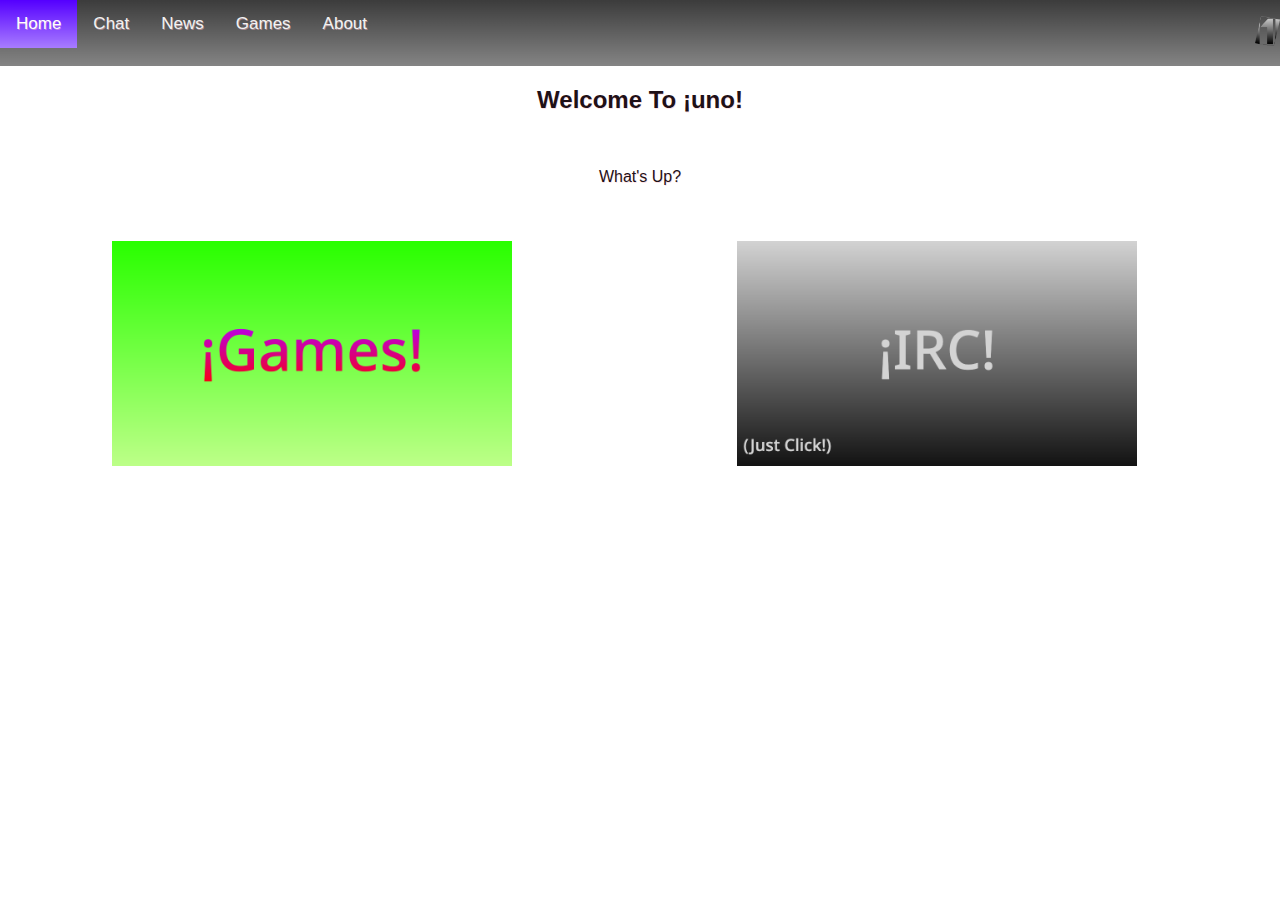
==== index.html @ ce6dddd9 "Update index.html" ====
<!DOCTYPE html>
<html>
<head>
  <link href="/asset/favicon.png" rel="icon">
<meta name="viewport" content="width=device-width, initial-scale=1">
<title>¡uno!</title>
<link rel="stylesheet" href="/style.css">
</head>
<body>

<div class="topnav">
  <a class="active" href="/index.html">Home</a>
    <a href="/irc.html">Chat</a>
  <a href="/news/">News</a>
  <a href="/games/">Games</a>
  <a href="/about.html">About</a>
  <span style="float:right"><p><img src="/asset/unonew-logo.png" alt="UNO" width="25" height="30" /></p></span>
</div>


  <h2>Welcome To ¡uno!</h2><br>
  <p>What's Up?</p><br>

  
 
    


<div class="row">
  <div class="column">
     <p><a href="/games/"><img src="/asset/news/16_9-games.png" alt="Games" width="400" height="225" /></a></p>
  </div>
  <div class="column">
   <p><a href="/irc.html"><img src="/asset/news/16_9-irc.png" alt="News" width="400" height="225" /></a></p>
  </div>
</div>

  
</body>
</html>
---- style.css ----
body {
  margin: 0;
  font-family: Arial, Helvetica, sans-serif;
}

.topnav {
  overflow: hidden;
  background-image: url('/asset/shine3.png');
}

.topnav a {
  float: left;
  color: #f2f2f2;
  text-align: center;
  padding: 14px 16px;
  text-decoration: none;
  font-size: 17px;
}

.topnav a:hover {
  background-image: url('/asset/shine-purple2-short.png');
  color: black;
}

.topnav a.active {
 background-image: url('/asset/shine-purple-short.png');
  color: white;
}














 /* Container holding the image and the text */
.container {
  position: relative;
  text-align: center;
  color: black;
}

/* Bottom left text */
.bottom-left {
  position: absolute;
  bottom: 8px;
  left: 16px;
}

/* Top left text */
.top-left {
  position: absolute;
  top: 8px;
  left: 16px;
}

/* Top right text */
.top-right {
  position: absolute;
  top: 8px;
  right: 16px;
}

/* Bottom right text */
.bottom-right {
  position: absolute;
  bottom: 8px;
  right: 16px;
}

/* Centered text */
.centered {
  position: absolute;
  top: 50%;
  left: 50%;
  transform: translate(-50%, -50%);
} 

body {
    text-align: center;
    color: #1f1017;
    text-shadow: 0.5pt 0.5pt #fbbfcb77;
  background-image: url("https://cdn.glitch.global/be99f798-dffd-4332-91b6-185f5e91c3cc/bg.png?v=1702977383308");
  font-family: -apple-system, BlinkMacSystemFont, "Segoe UI", Roboto, Oxygen,
    Ubuntu, Cantarell, "Open Sans", "Helvetica Neue", sans-serif;
}
a {
  color: ;
}
code {
  color: #FFFF00;
}
.gcse-search {
  font-family: -apple-system, BlinkMacSystemFont, "Segoe UI", Roboto, Oxygen,
    Ubuntu, Cantarell, "Open Sans", "Helvetica Neue", sans-serif;
}
section {
  border: black 5px solid;
  display: block;
}
section h1 {
  border: black 5px solid;
}
hr {

}


body {
  background-image: url('https://cdn.glitch.global/be99f798-dffd-4332-91b6-185f5e91c3cc/bg.png?v=1702977383308');
}





/* Three image containers (use 25% for four, and 50% for two, etc) */
.column {
  float: left;
  width: 48%;
  padding: 5px;
}

/* Clear floats after image containers */
.row::after {
  content: "";
  clear: both;
  display: table;
}
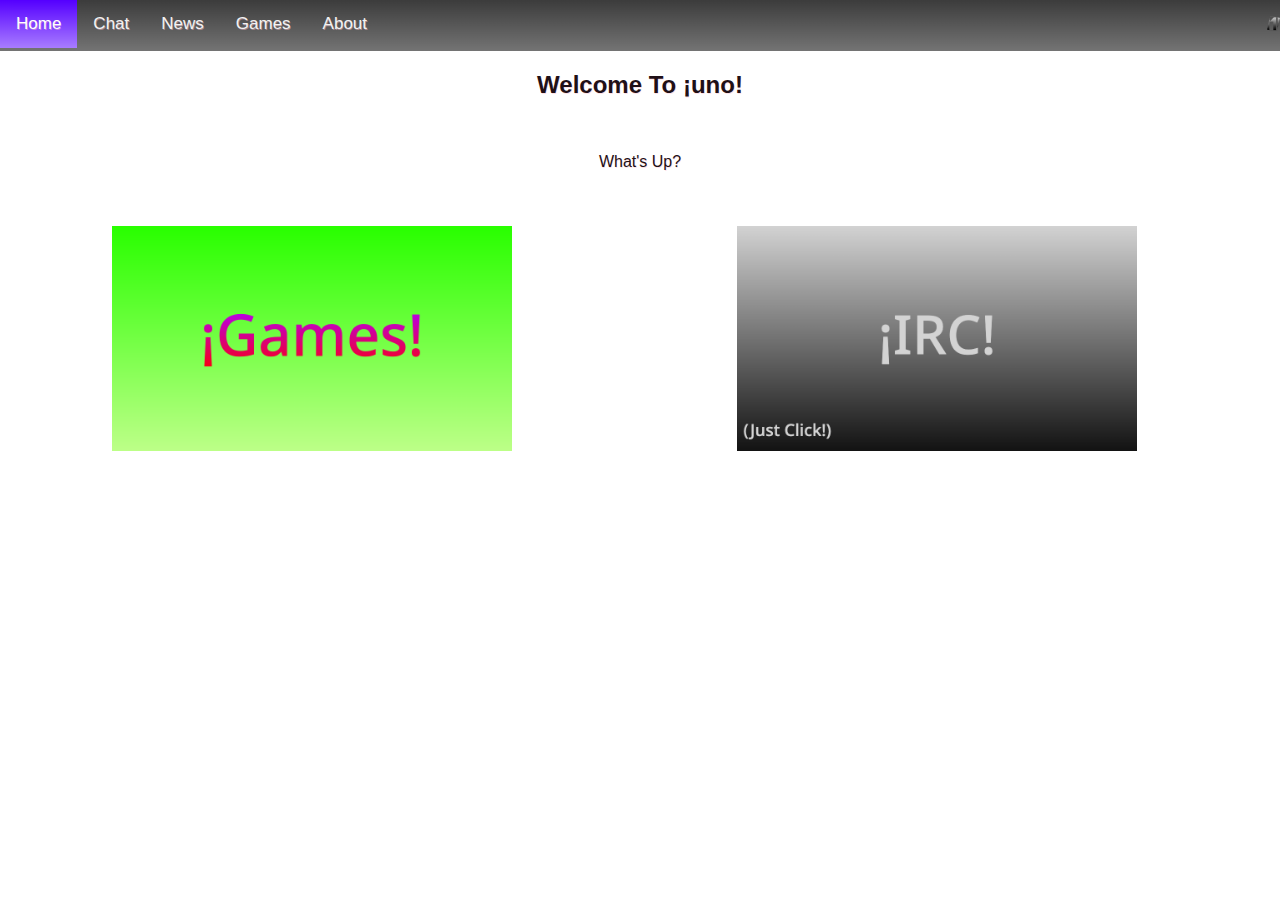
==== commit 22d8919a: "Update index.html" ====
--- a/index.html
+++ b/index.html
@@ -14,7 +14,7 @@
   <a href="/news/">News</a>
   <a href="/games/">Games</a>
   <a href="/about.html">About</a>
-  <span style="float:right"><p><img src="/asset/unonew-logo.png" alt="UNO" width="25" height="30" /></p></span>
+  <span style="float:right"><p><img src="/asset/unonew-logo.png" alt="UNO" width="13" height="15" /></p></span>
 </div>
 
 
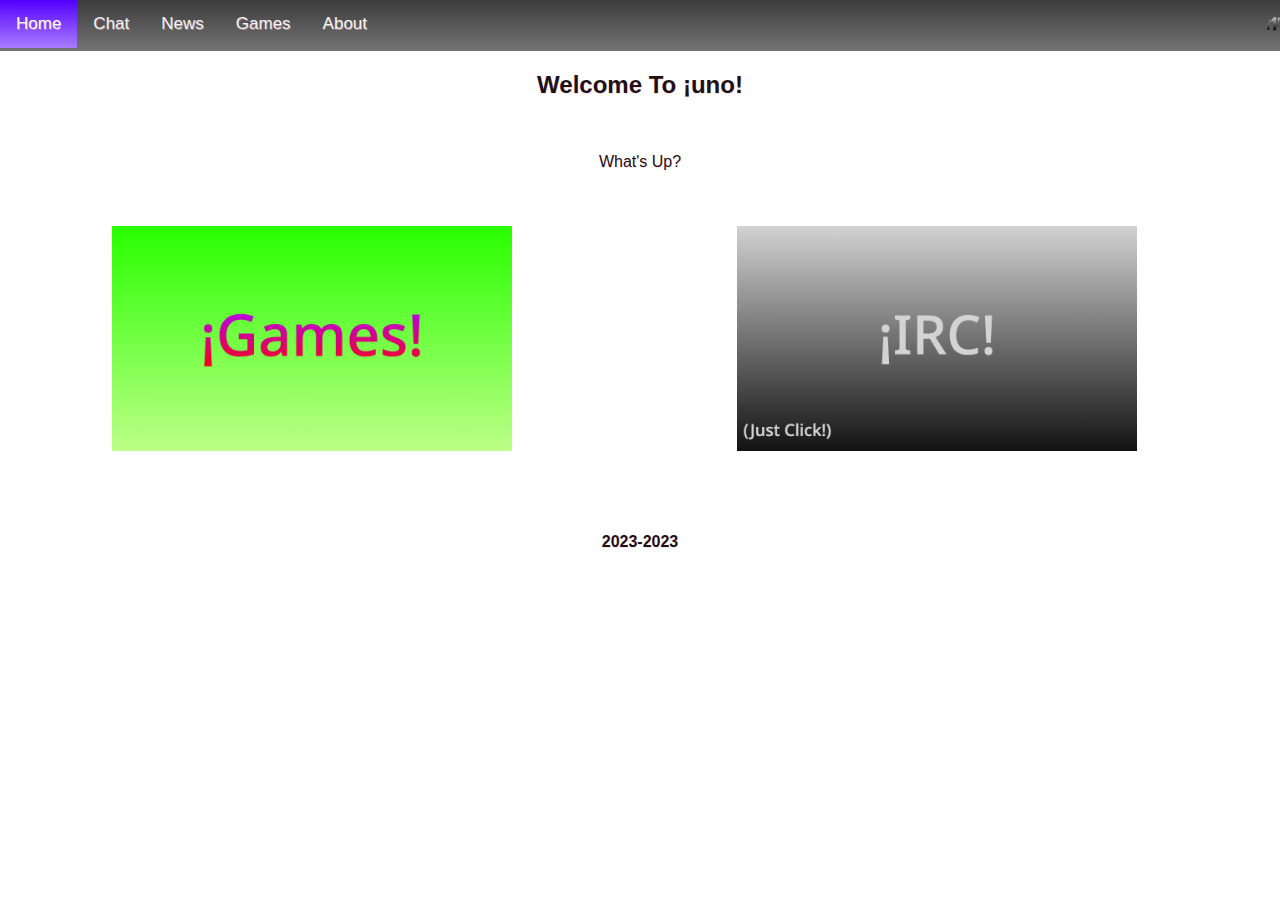
==== commit 8ded9ec6: "Update index.html" ====
--- a/index.html
+++ b/index.html
@@ -35,6 +35,8 @@
   </div>
 </div>
 
+   <br><br>
+  <h4>2023-2023</h4>
   
 </body>
 </html>
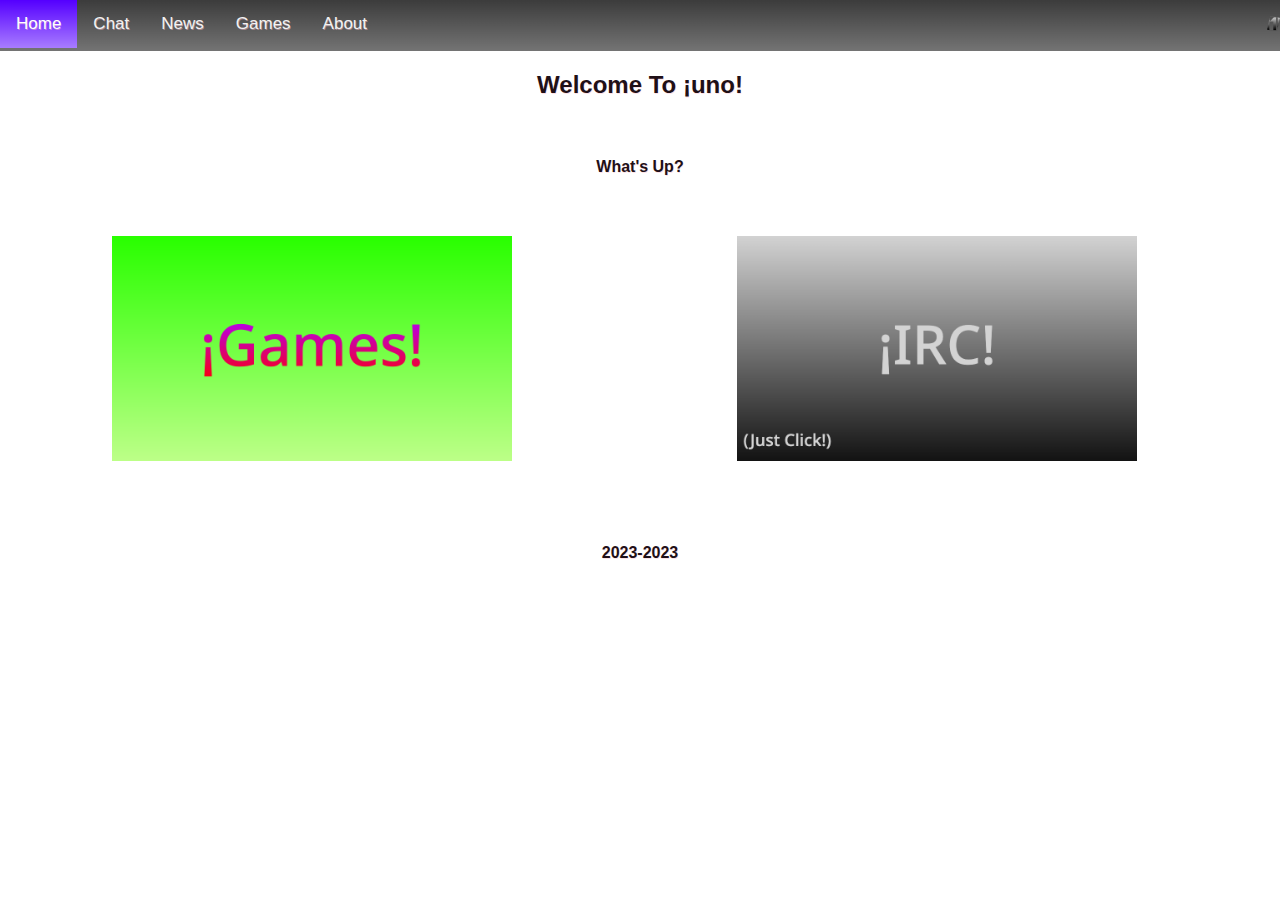
==== commit 4a7d97a9: "Update index.html" ====
--- a/index.html
+++ b/index.html
@@ -19,7 +19,7 @@
 
 
   <h2>Welcome To ¡uno!</h2><br>
-  <p>What's Up?</p><br>
+  <h4>What's Up?</h4><br>
 
   
  
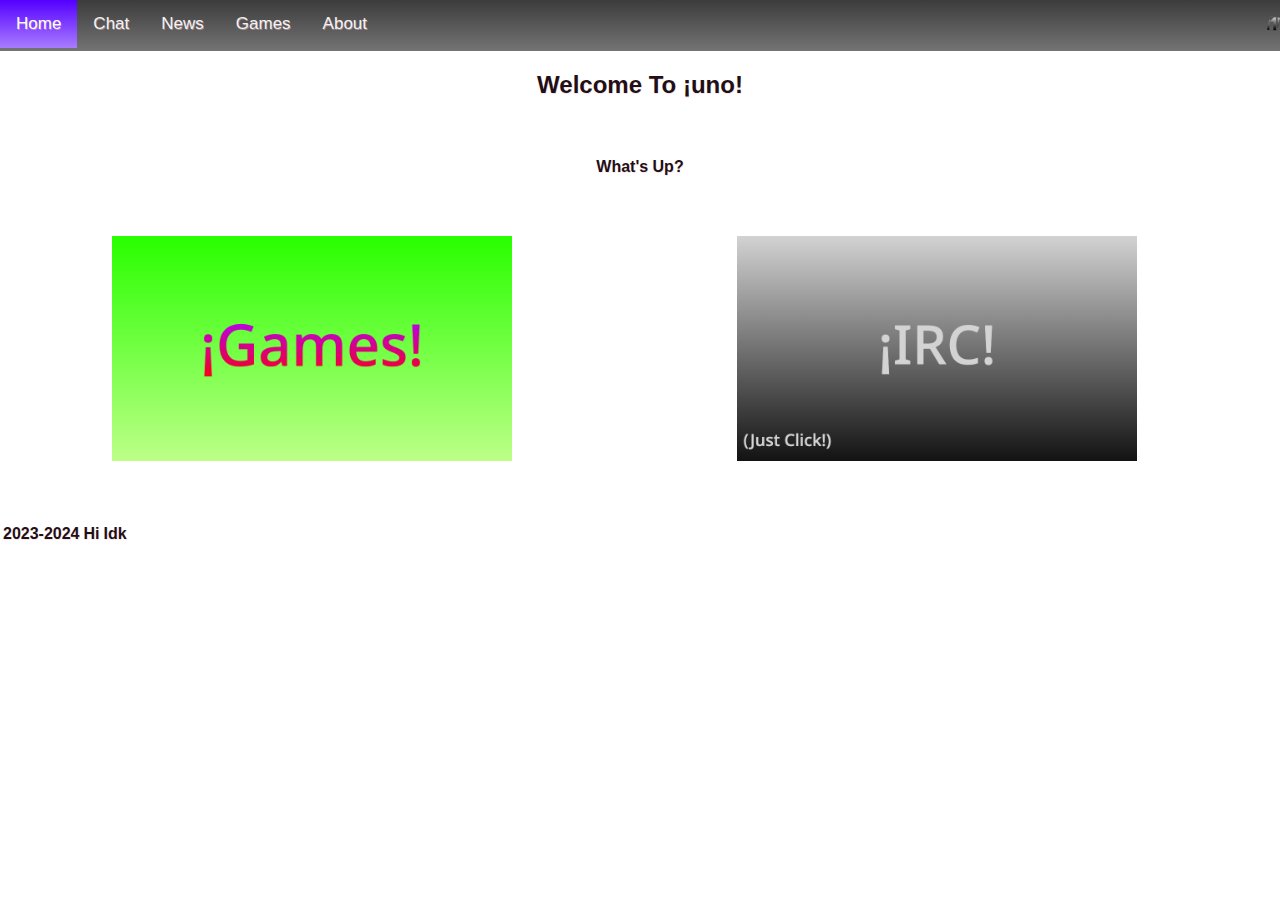
==== commit 1fa9a216: "Update index.html" ====
--- a/index.html
+++ b/index.html
@@ -36,7 +36,12 @@
 </div>
 
    <br><br>
-  <h4>2023-2023</h4>
+  <table>
+  <tr>
+    <th>2023-2024</th>
+    <th>Hi</th>
+    <th>Idk</th>
+  </tr>
   
 </body>
 </html>
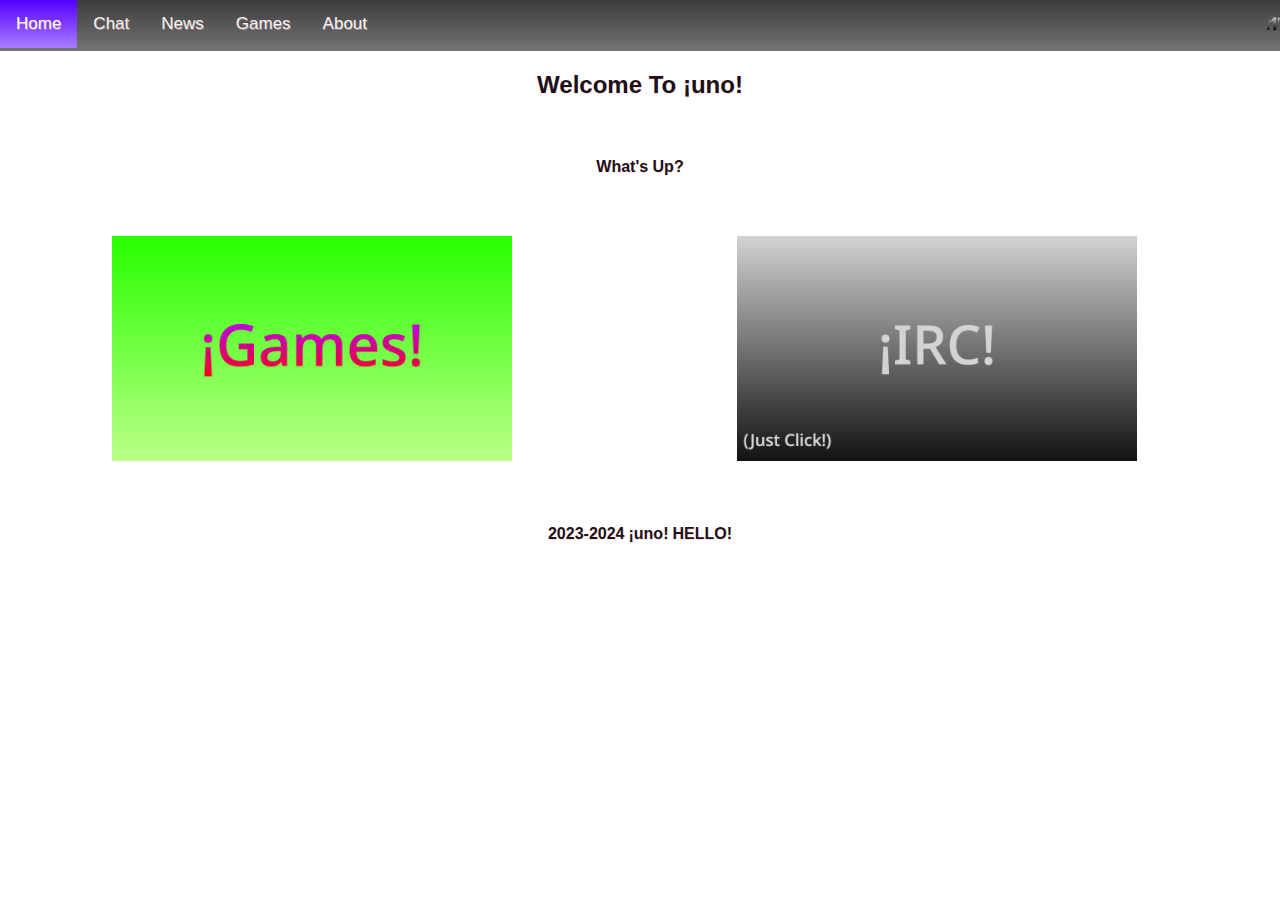
==== commit 54ffa02f: "Update index.html" ====
--- a/index.html
+++ b/index.html
@@ -36,12 +36,12 @@
 </div>
 
    <br><br>
-  <table>
+  <center><table>
   <tr>
     <th>2023-2024</th>
-    <th>Hi</th>
-    <th>Idk</th>
-  </tr>
+    <th>¡uno!</th>
+    <th>HELLO!</th>
+  </tr></center>
   
 </body>
 </html>
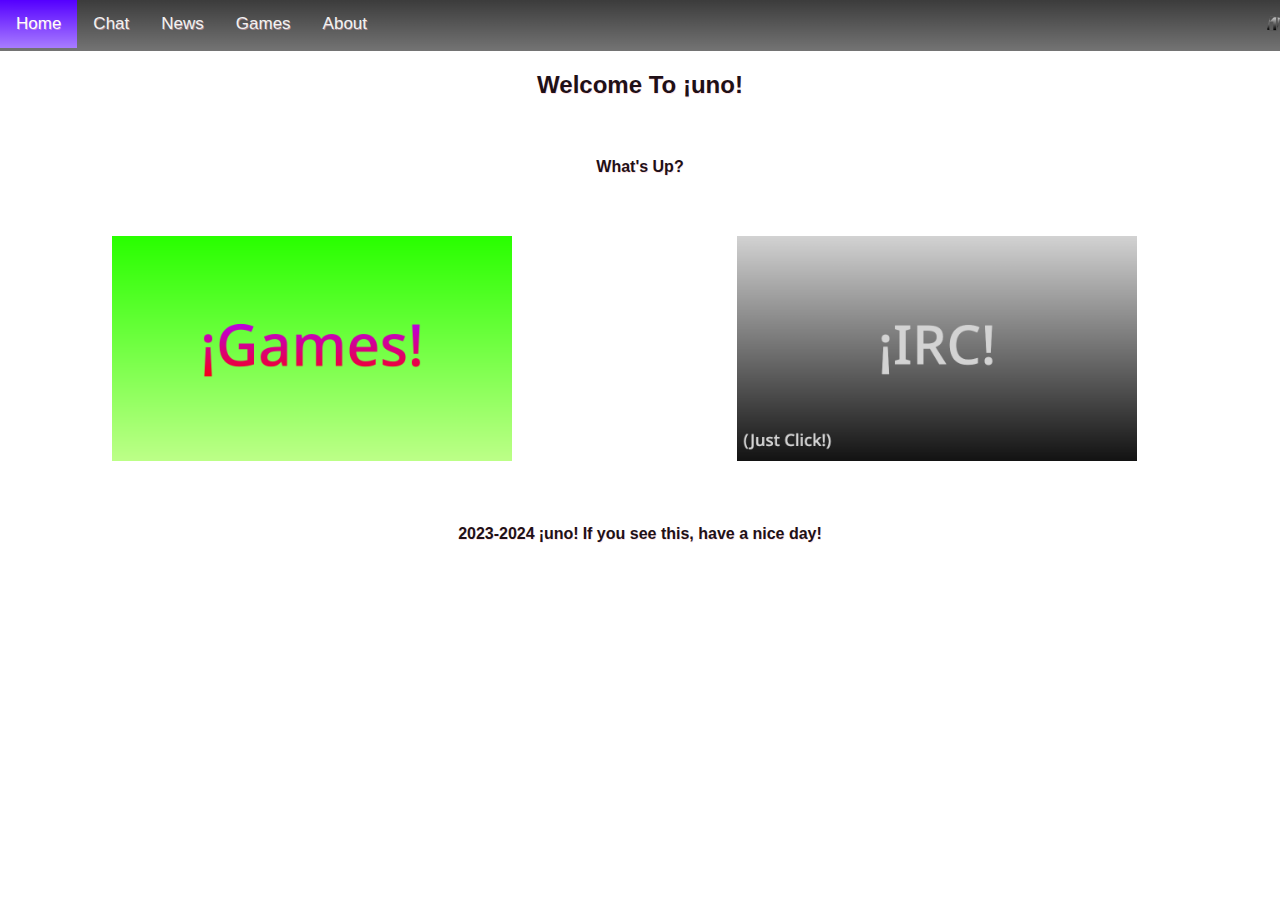
==== commit 6a2a032c: "Update index.html" ====
--- a/index.html
+++ b/index.html
@@ -40,7 +40,7 @@
   <tr>
     <th>2023-2024</th>
     <th>¡uno!</th>
-    <th>HELLO!</th>
+    <th>If you see this, have a nice day!</th>
   </tr></center>
   
 </body>
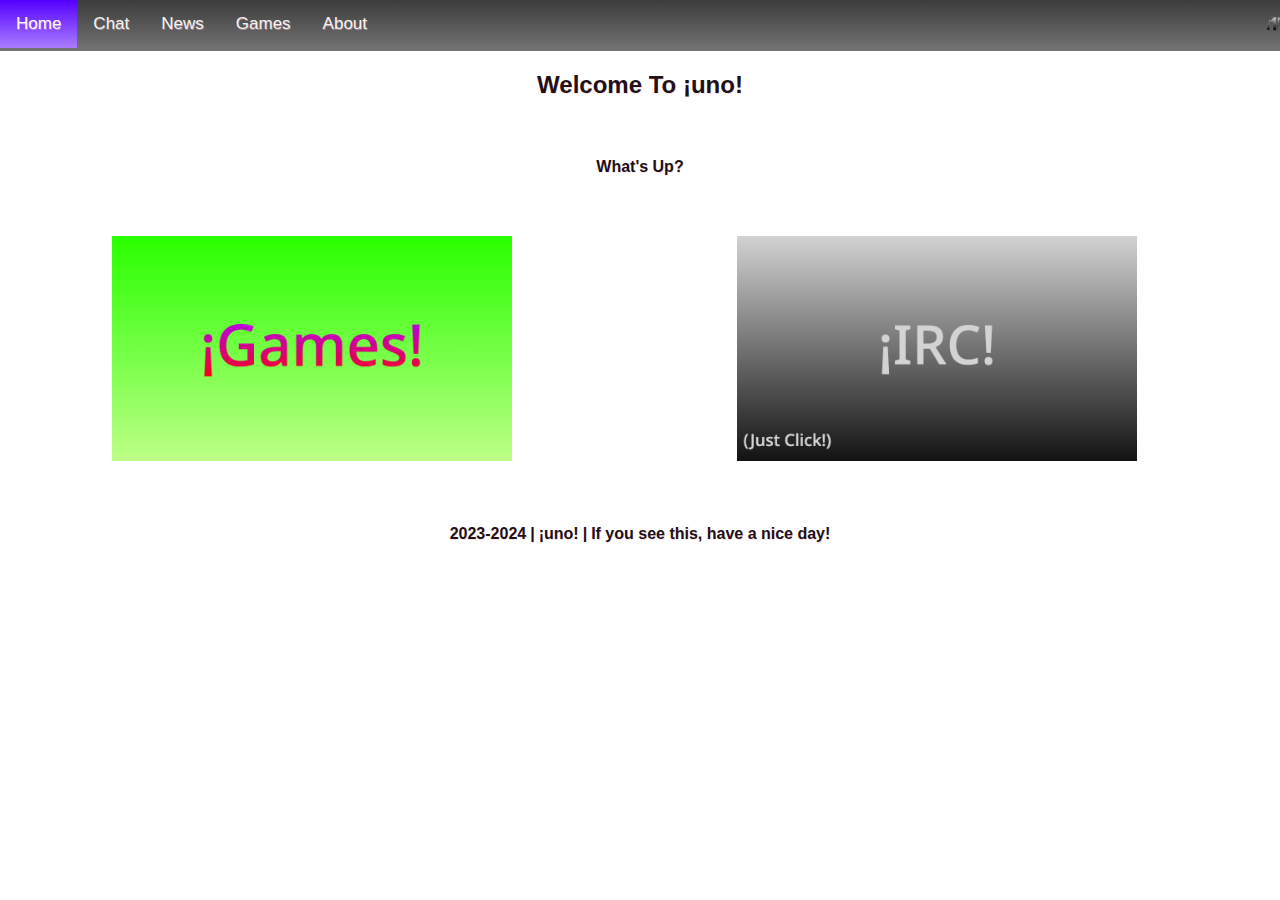
==== commit e0d9b0ae: "Update index.html" ====
--- a/index.html
+++ b/index.html
@@ -39,7 +39,9 @@
   <center><table>
   <tr>
     <th>2023-2024</th>
+     <th>|</th>
     <th>¡uno!</th>
+    <th>|</th>
     <th>If you see this, have a nice day!</th>
   </tr></center>
   
